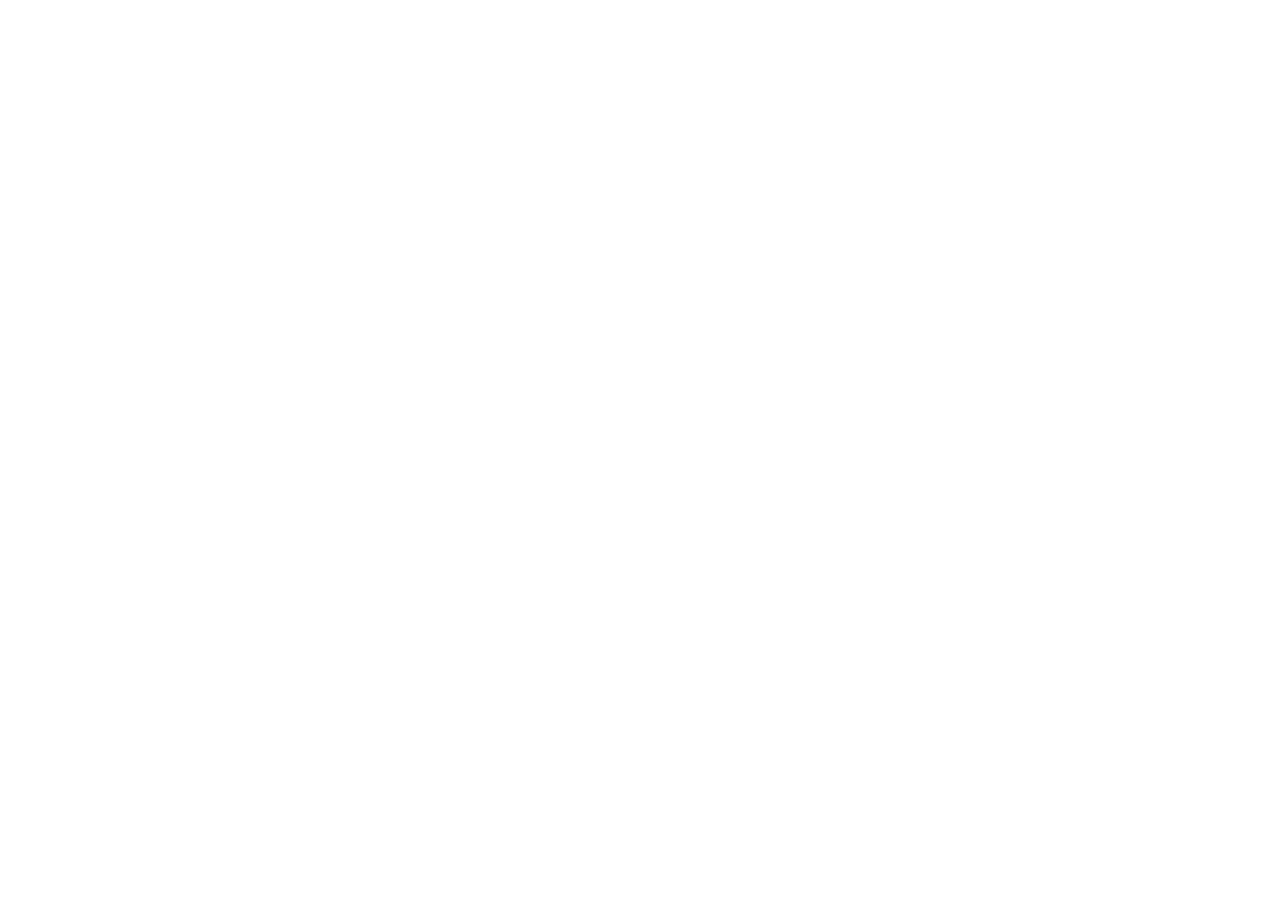
==== code/templates/about.html @ 18a9b68f "Added html files rendering | index and about pages" ====
<!DOCTYPE html>
<html lang="en">

<head>
  <meta charset="UTF-8">
  <meta name="viewport" content="width=device-width, initial-scale=1.0">
  <meta http-equiv="X-UA-Compatible" content="ie=edge">
  <link rel="stylesheet" href="static/styles.css">
  <title>Index</title>
</head>

<body>
  <h1 style='color: white;'>Hello there!</h1>
  <p style="color: white">This section will be added shortly.</p>
  <code style="color: white">PS: Flask is <em>awesome</em></code>

</body>

</html>
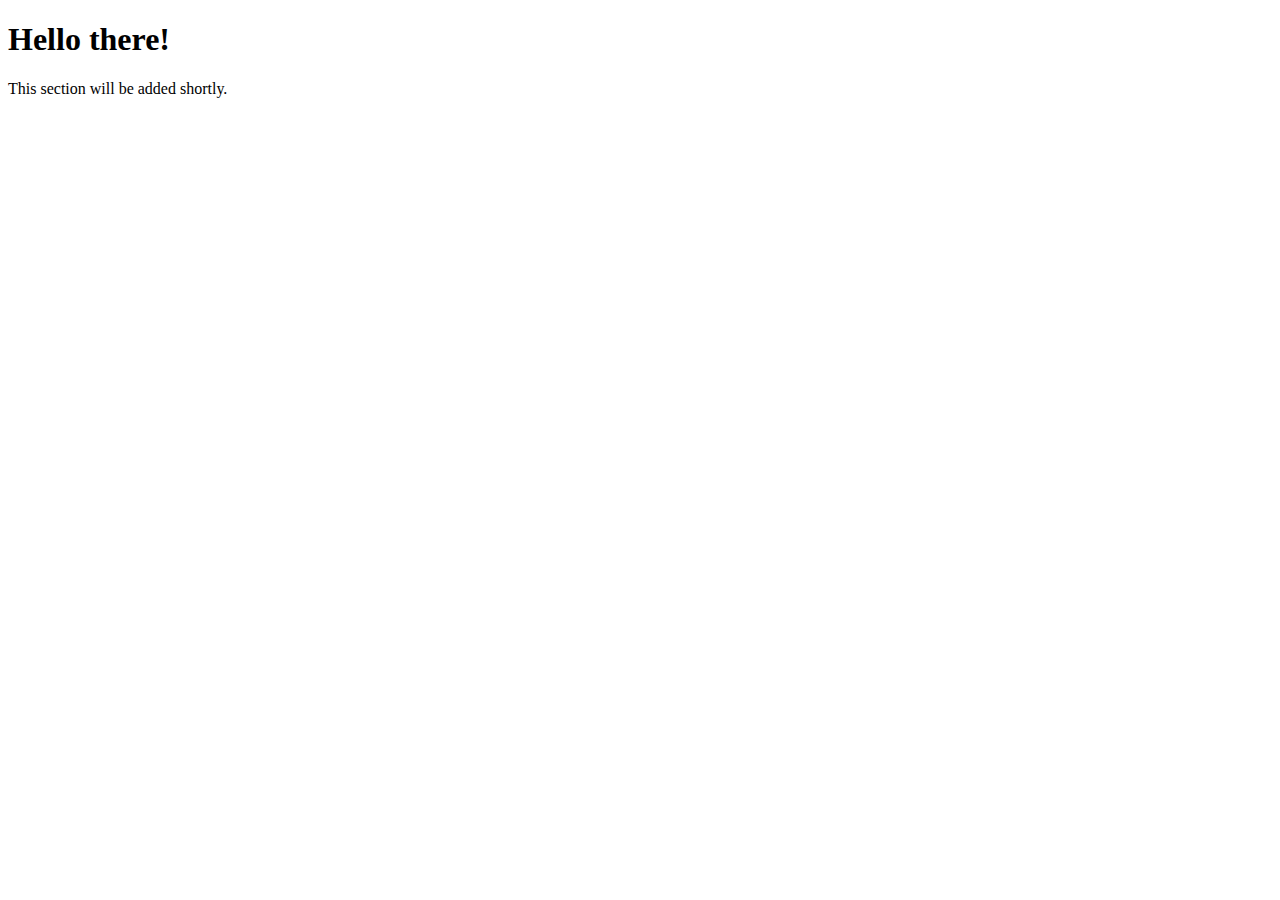
==== commit 4b69cbda: "Added CSS styles | changes in html templates" ====
--- a/code/templates/about.html
+++ b/code/templates/about.html
@@ -2,18 +2,18 @@
 <html lang="en">
 
 <head>
+  <link rel="stylesheet" href="static/styles.css">
   <meta charset="UTF-8">
   <meta name="viewport" content="width=device-width, initial-scale=1.0">
   <meta http-equiv="X-UA-Compatible" content="ie=edge">
-  <link rel="stylesheet" href="static/styles.css">
-  <title>Index</title>
+  <title>About</title>
 </head>
 
 <body>
-  <h1 style='color: white;'>Hello there!</h1>
-  <p style="color: white">This section will be added shortly.</p>
-  <code style="color: white">PS: Flask is <em>awesome</em></code>
-
+  <div>
+    <h1>Hello there!</h1>
+    <p>This section will be added shortly.</p>
+  </div>
 </body>
 
 </html>
